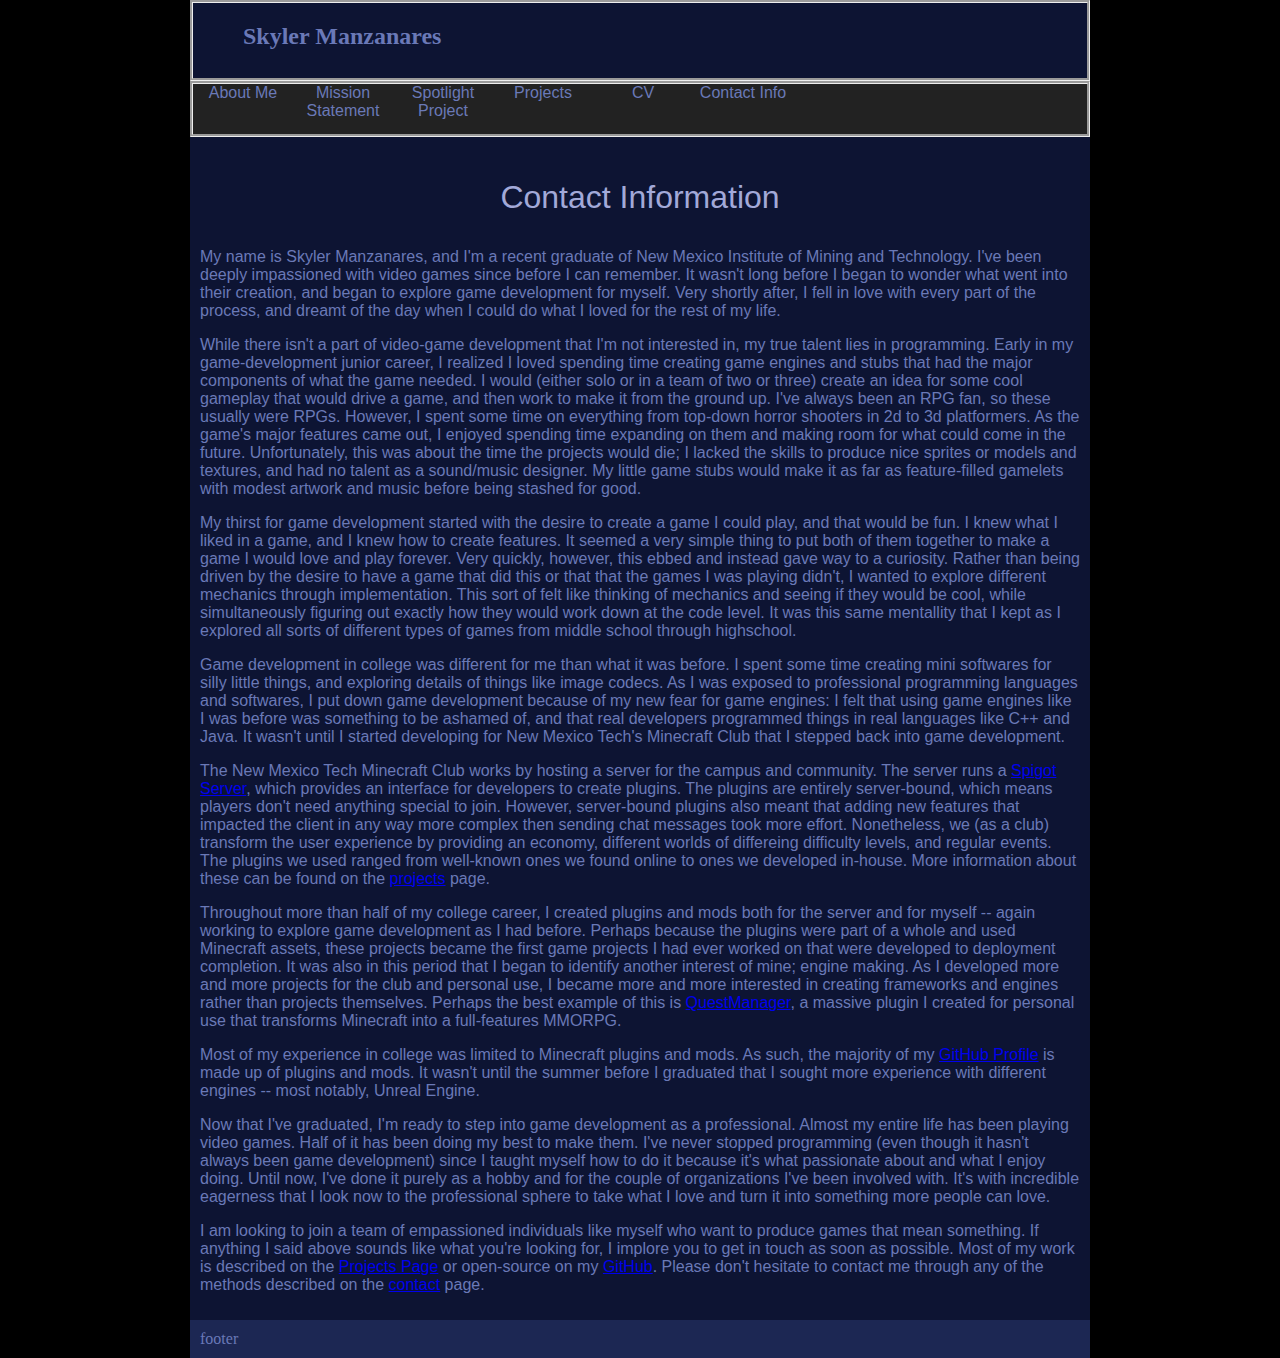
==== contact.html @ 73eb8787 "Filled out index page, and made contact skele" ====
<html>

<head>
<title>Skyler Manzanares</title>
<link type="text/css" rel="stylesheet" href="global.css" />
<script src="scripts/framework.js"></script>
</head>
<body>

<div id="topper">
</div>

<div id="content">
<p id="header">
Contact Information
</p>
<p>
My name is Skyler Manzanares, and I'm a recent graduate of New Mexico Institute of Mining and Technology. I've been
deeply impassioned with video games since before I can remember. It wasn't long before I began to wonder what went into
their creation, and began to explore game development for myself. Very shortly after, I fell in love with every part of
the process, and dreamt of the day when I could do what I loved for the rest of my life.
</p>
<p>
While there isn't a part of video-game development that I'm not interested in, my true talent lies in programming. Early
in my game-development junior career, I realized I loved spending time creating game engines and stubs that had the
major components of what the game needed. I would (either solo or in a team of two or three) create an idea for some
cool gameplay that would drive a game, and then work to make it from the ground up. I've always been an RPG fan, so
these usually were RPGs. However, I spent some time on everything from top-down horror shooters in 2d to 3d platformers.
As the game's major features came out, I enjoyed spending time expanding on them and making room for what could come
in the future. Unfortunately, this was about the time the projects would die; I lacked the skills to produce nice
sprites or models and textures, and had no talent as a sound/music designer. My little game stubs would make it
as far as feature-filled gamelets with modest artwork and music before being stashed for good.
</p>
<p>
My thirst for game development started with the desire to create a game I could play, and that would be fun. I knew what
I liked in a game, and I knew how to create features. It seemed a very simple thing to put both of them together to
make a game I would love and play forever. Very quickly, however, this ebbed and instead gave way to a curiosity.
Rather than being driven by the desire to have a game that did this or that that the games I was playing didn't,
I wanted to explore different mechanics through implementation. This sort of felt like thinking of mechanics and seeing
if they would be cool, while simultaneously figuring out exactly how they would work down at the code level. It was this
same mentallity that I kept as I explored all sorts of different types of games from middle school through highschool.
</p>
<p>
Game development in college was different for me than what it was before. I spent some time creating mini softwares
for silly little things, and exploring details of things like image codecs. As I was exposed to professional programming
languages and softwares, I put down game development because of my new fear for game engines: I felt that using game
engines like I was before was something to be ashamed of, and that real developers programmed things in real languages
like C++ and Java. It wasn't until I started developing for New Mexico Tech's Minecraft Club that I stepped back into
game development.
</p>
<p>
The New Mexico Tech Minecraft Club works by hosting a server for the campus and community. The server runs a
<a href="http://spigotmc.org/">Spigot Server</a>, which provides an interface for developers to create plugins. The
plugins are entirely server-bound, which means players don't need anything special to join. However, server-bound
plugins also meant that adding new features that impacted the client in any way more complex then sending chat messages
took more effort. Nonetheless, we (as a club) transform the user experience by providing an economy, different worlds
of differeing difficulty levels, and regular events. The plugins we used ranged from well-known ones we found online
to ones we developed in-house. More information about these can be found on the <a href="projects.html">projects</a>
page.
</p>
<p>
Throughout more than half of my college career, I created plugins and mods both for the server and for myself -- again
working to explore game development as I had before. Perhaps because the plugins were part of a whole and used
Minecraft assets, these projects became the first game projects I had ever worked on that were developed to deployment
completion. It was also in this period that I began to identify another interest of mine; engine making. As I developed
more and more projects for the club and personal use, I became more and more interested in creating frameworks and
engines rather than projects themselves. Perhaps the best example of this is <a href="projects.html#QuestManager">
QuestManager</a>, a massive plugin I created for personal use that transforms Minecraft into a full-features MMORPG.
</p>
<p>
Most of my experience in college was limited to Minecraft plugins and mods. As such, the majority of my
<a href="http://www.github.com/dove-bren">GitHub Profile</a> is made up of plugins and mods. It wasn't until the summer
before I graduated that I sought more experience with different engines -- most notably, Unreal Engine.
</p>
<p>
Now that I've graduated, I'm ready to step into game development as a professional. Almost my entire life has been
playing video games. Half of it has been doing my best to make them. I've never stopped programming (even though it
hasn't always been game development) since I taught myself how to do it because it's what passionate about and what
I enjoy doing. Until now, I've done it purely as a hobby and for the couple of organizations I've been involved with.
It's with incredible eagerness that I look now to the professional sphere to take what I love and turn it into something
more people can love.
</p>
<p>
I am looking to join a team of empassioned individuals like myself who want to produce games that mean something. If
anything I said above sounds like what you're looking for, I implore you to get in touch as soon as possible. Most
of my work is described on the <a href="projects.html">Projects Page</a> or open-source on
my <a href="http://www.github.com/dove-bren">GitHub</a>. Please don't hesitate to contact me through any of the methods
described on the <a href="contact.html">contact</a> page.
</p>
</div>

<div id="footer">
footer
</div>
</body>


<script>
init_navbar();
init_footbar();
</script>

</html>
---- global.css ----
html {
    background-color: #000000;
}

body {
    width: 900px;
    margin: 0 auto;
    background-color: #0d1433;
    color: #6A79B7;
}

h1 {
    font-family: Georgia, Helvetica, Times, Serif;
}

p {
    font-family: Georgia, Helvetica, Times, Serif;
}

ul.linklist {
    padding-left: 0px;
    margin-top: 0px;
}

li.link {
    list-style: none inside;
    height: 100%;
    width: 100px;
    vertical-align: text-bottom;
    text-align: center;
    display: inline-block;
    background-color: #222;
    color: #6a79b7;
}

li.link:hover {
    background-color: #495894;
    color: #0d1433;
}

li {
    font-family: Georgia, Helvetica, Times, Serif;
}

.inset {
    padding-left: 50px;
}

.article_pic {
    float: left;
    padding: 10px;   
    margin: 10px;
}

.code_snippet {
    border: 2px inset black;
    margin: 10px;
    padding: 5px;
    background-color: #180C33;
    color: #8269B8;
    font-family: monospace, serif, san-serif;
    float: right;
    width: 50%;
}

.subheader {
    text-align: center;
    margin-left: 20px;
    clear: left;
    margin-top: 20px;
    color: 3c7787;
}

.title {
    margin-top: 30px;
    text-align: center;
    clear: right;
    /* background-color: #445544; */
    color: #5b99aa;
    font-size: 18pt;
    padding-top: 10pt;
    padding-bottom: 10pt;
    font-weight: bold;
}

#nav {
    /* float: left; */
    border-style: groove;
    height: 50px;
    /* width: 100%; */
    background-color: #222;
    color: #6a79b7;
}

#banner {
    height: 75px;
    border-style: groove;
    
}

#content {
    /* padding-left: 30px; */
    margin: 0 auto;
    padding: 10px;
}

#footer {
    padding: 10px;
    background-color: 1c2753;
}

#header {
    font-size: 24pt;
    text-align: center;
    width: 100%;
    color: A2A9d8;
}
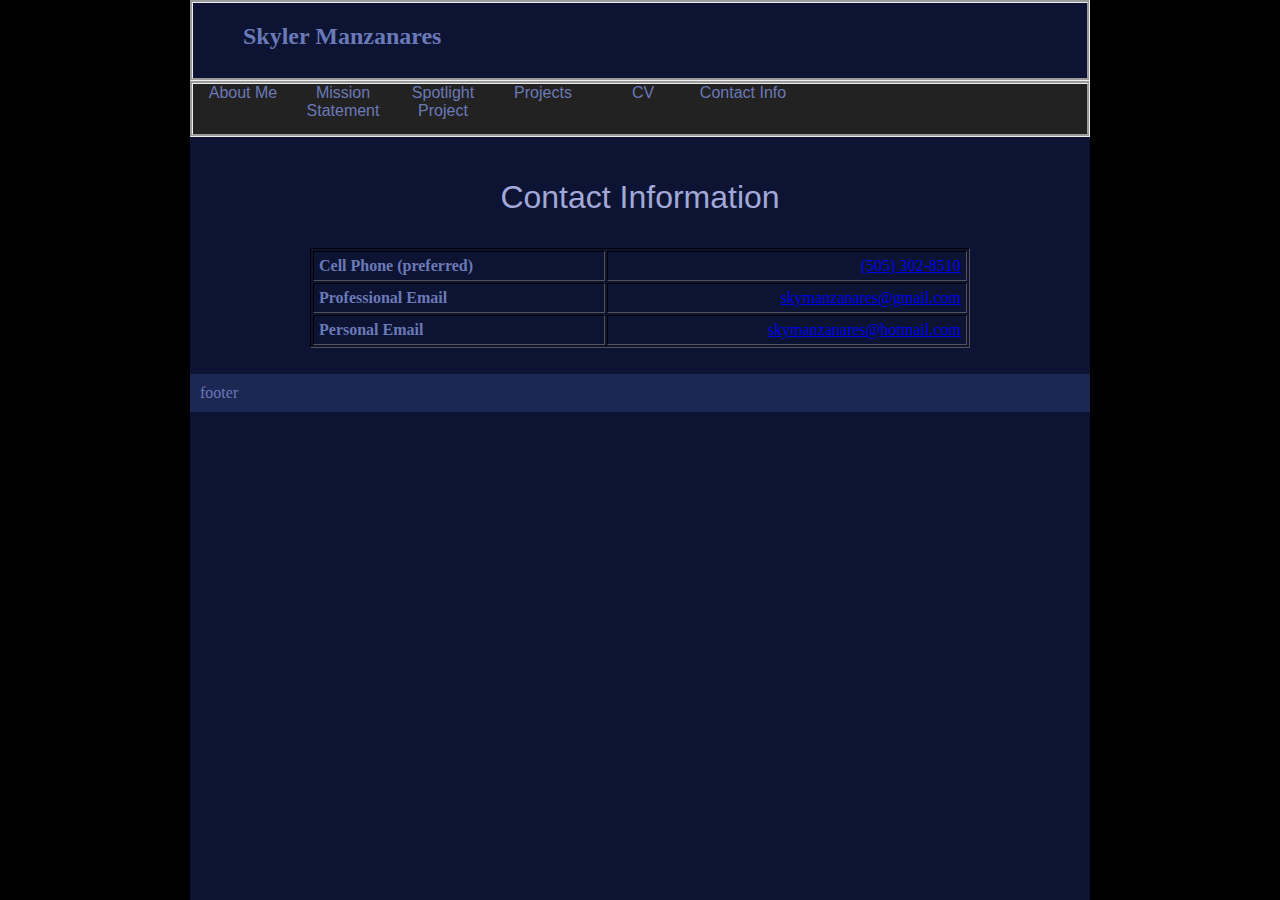
==== commit cfd3f314: "contact update" ====
--- a/contact.html
+++ b/contact.html
@@ -4,6 +4,26 @@
 <title>Skyler Manzanares</title>
 <link type="text/css" rel="stylesheet" href="global.css" />
 <script src="scripts/framework.js"></script>
+<style>
+
+table {
+    border: 1px inset black;
+    text-align: left;
+    width: 75%;
+    padding: 0px;
+}
+
+th {
+    border: 1px inset black;
+    padding: 5px;
+}
+
+td {
+    border: 1px inset black;
+    padding: 5px;
+    text-align: right;
+}
+</style>
 </head>
 <body>
 
@@ -14,78 +34,23 @@
 <p id="header">
 Contact Information
 </p>
+<center>
+<table>
+<tr>
+  <th>Cell Phone (preferred)</th>
+  <td><a href="tel:5053028510">(505) 302-8510</a></td>
+</tr>
+<tr>
+  <th>Professional Email</th>
+  <td><a href="mailto:skymanzanares@gmail.com">skymanzanares@gmail.com</a></td>
+</tr>
+<tr>
+  <th>Personal Email</th>
+  <td><a href="mailto:skymanzanares@hotmail.com">skymanzanares@hotmail.com</a></td>
+</tr>
+</table>
+</center>
 <p>
-My name is Skyler Manzanares, and I'm a recent graduate of New Mexico Institute of Mining and Technology. I've been
-deeply impassioned with video games since before I can remember. It wasn't long before I began to wonder what went into
-their creation, and began to explore game development for myself. Very shortly after, I fell in love with every part of
-the process, and dreamt of the day when I could do what I loved for the rest of my life.
-</p>
-<p>
-While there isn't a part of video-game development that I'm not interested in, my true talent lies in programming. Early
-in my game-development junior career, I realized I loved spending time creating game engines and stubs that had the
-major components of what the game needed. I would (either solo or in a team of two or three) create an idea for some
-cool gameplay that would drive a game, and then work to make it from the ground up. I've always been an RPG fan, so
-these usually were RPGs. However, I spent some time on everything from top-down horror shooters in 2d to 3d platformers.
-As the game's major features came out, I enjoyed spending time expanding on them and making room for what could come
-in the future. Unfortunately, this was about the time the projects would die; I lacked the skills to produce nice
-sprites or models and textures, and had no talent as a sound/music designer. My little game stubs would make it
-as far as feature-filled gamelets with modest artwork and music before being stashed for good.
-</p>
-<p>
-My thirst for game development started with the desire to create a game I could play, and that would be fun. I knew what
-I liked in a game, and I knew how to create features. It seemed a very simple thing to put both of them together to
-make a game I would love and play forever. Very quickly, however, this ebbed and instead gave way to a curiosity.
-Rather than being driven by the desire to have a game that did this or that that the games I was playing didn't,
-I wanted to explore different mechanics through implementation. This sort of felt like thinking of mechanics and seeing
-if they would be cool, while simultaneously figuring out exactly how they would work down at the code level. It was this
-same mentallity that I kept as I explored all sorts of different types of games from middle school through highschool.
-</p>
-<p>
-Game development in college was different for me than what it was before. I spent some time creating mini softwares
-for silly little things, and exploring details of things like image codecs. As I was exposed to professional programming
-languages and softwares, I put down game development because of my new fear for game engines: I felt that using game
-engines like I was before was something to be ashamed of, and that real developers programmed things in real languages
-like C++ and Java. It wasn't until I started developing for New Mexico Tech's Minecraft Club that I stepped back into
-game development.
-</p>
-<p>
-The New Mexico Tech Minecraft Club works by hosting a server for the campus and community. The server runs a
-<a href="http://spigotmc.org/">Spigot Server</a>, which provides an interface for developers to create plugins. The
-plugins are entirely server-bound, which means players don't need anything special to join. However, server-bound
-plugins also meant that adding new features that impacted the client in any way more complex then sending chat messages
-took more effort. Nonetheless, we (as a club) transform the user experience by providing an economy, different worlds
-of differeing difficulty levels, and regular events. The plugins we used ranged from well-known ones we found online
-to ones we developed in-house. More information about these can be found on the <a href="projects.html">projects</a>
-page.
-</p>
-<p>
-Throughout more than half of my college career, I created plugins and mods both for the server and for myself -- again
-working to explore game development as I had before. Perhaps because the plugins were part of a whole and used
-Minecraft assets, these projects became the first game projects I had ever worked on that were developed to deployment
-completion. It was also in this period that I began to identify another interest of mine; engine making. As I developed
-more and more projects for the club and personal use, I became more and more interested in creating frameworks and
-engines rather than projects themselves. Perhaps the best example of this is <a href="projects.html#QuestManager">
-QuestManager</a>, a massive plugin I created for personal use that transforms Minecraft into a full-features MMORPG.
-</p>
-<p>
-Most of my experience in college was limited to Minecraft plugins and mods. As such, the majority of my
-<a href="http://www.github.com/dove-bren">GitHub Profile</a> is made up of plugins and mods. It wasn't until the summer
-before I graduated that I sought more experience with different engines -- most notably, Unreal Engine.
-</p>
-<p>
-Now that I've graduated, I'm ready to step into game development as a professional. Almost my entire life has been
-playing video games. Half of it has been doing my best to make them. I've never stopped programming (even though it
-hasn't always been game development) since I taught myself how to do it because it's what passionate about and what
-I enjoy doing. Until now, I've done it purely as a hobby and for the couple of organizations I've been involved with.
-It's with incredible eagerness that I look now to the professional sphere to take what I love and turn it into something
-more people can love.
-</p>
-<p>
-I am looking to join a team of empassioned individuals like myself who want to produce games that mean something. If
-anything I said above sounds like what you're looking for, I implore you to get in touch as soon as possible. Most
-of my work is described on the <a href="projects.html">Projects Page</a> or open-source on
-my <a href="http://www.github.com/dove-bren">GitHub</a>. Please don't hesitate to contact me through any of the methods
-described on the <a href="contact.html">contact</a> page.
 </p>
 </div>
 
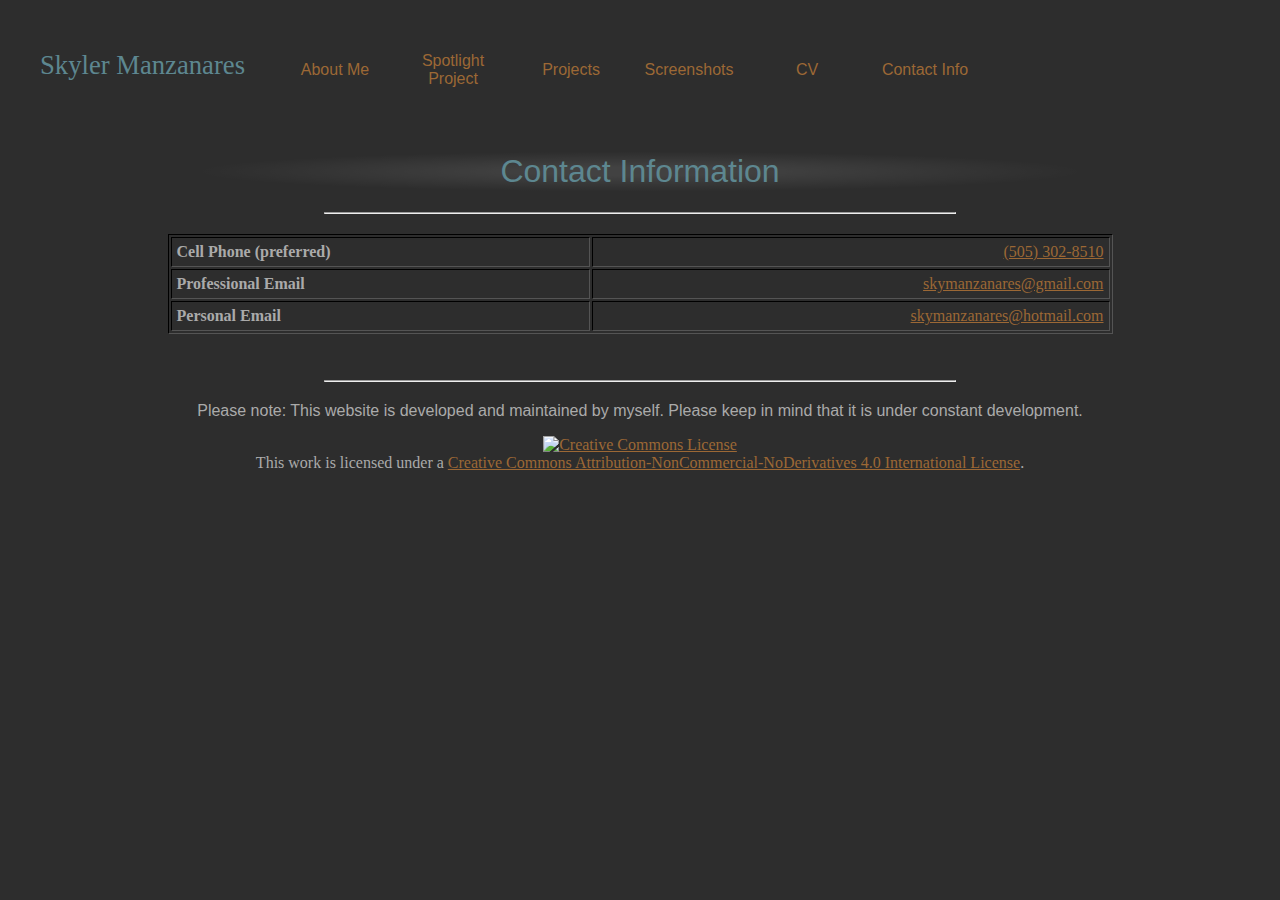
==== commit 3dd1db1a: "color rework" ====
--- a/contact.html
+++ b/contact.html
@@ -34,6 +34,7 @@
 <p id="header">
 Contact Information
 </p>
+<hr class="headerrule" />
 <center>
 <table>
 <tr>
--- a/global.css
+++ b/global.css
@@ -1,12 +1,76 @@
+:root {
+    /*
+    --color-deep-back: #192231;
+    --color-back: #192231;
+    // --color-back: #494e6b;
+    --color-foreground: #CCC;
+    --color-forward: #3366cc;
+    --color-backward: #985e6d;
+    --color-nav-inward: var(--color-forward);
+    --color-nav-outward: var(--color-backward);
+    */
+    
+    /* --color-back: #9eadcf; 
+    --color-back: #EEE;
+    --color-deep-back: var(--color-back);
+    /* --color-back: #494e6b; 
+    --color-foreground: #000011;
+    --color-forward: #5878cc;
+    --color-backward: #FFA684;
+    --color-nav-middle: var(--color-back);
+    --color-nav-inward: var(--color-backward);
+    --color-nav-outward: var(--color-forward);
+    */    
+    
+    /* --color-back: #9eadcf; */
+    --color-back: #2d2d2d;
+    --color-deep-back: var(--color-back);
+    /* --color-back: #494e6b; */
+    --color-foreground: #aaa;
+    --color-forward: #297b2f;
+    --color-forward-dark: #022730;
+    --color-backward: #5D8790;
+    --color-subback: #396A75;
+    --color-nav-middle: #4d2702;
+    --color-nav-inward: #9c6835;
+    --color-nav-outward: #e9be95;
+    
+    /*
+    .color-primary-0 { color: #297B2F }	/* Main Primary color
+    .color-primary-1 { color: #75B779 }
+    .color-primary-2 { color: #46954B }
+    .color-primary-3 { color: #125D17 }
+    .color-primary-4 { color: #013D05 }
+
+    .color-secondary-1-0 { color: #9C6835 }	/* Main Secondary color (1)
+    .color-secondary-1-1 { color: #E9BE95 }
+    .color-secondary-1-2 { color: #BD8B59 }
+    .color-secondary-1-3 { color: #764617 }
+    .color-secondary-1-4 { color: #4D2702 }
+
+    .color-secondary-2-0 { color: #225561 }	/* Main Secondary color (2)
+    .color-secondary-2-1 { color: #5D8790 }
+    .color-secondary-2-2 { color: #396A75 }
+    .color-secondary-2-3 { color: #103E49 }
+    .color-secondary-2-4 { color: #022730 }
+
+    .color-complement-0 { color: #9C3735 }	/* Main Complement color
+    .color-complement-1 { color: #E99795 }
+    .color-complement-2 { color: #BD5C59 }
+    .color-complement-3 { color: #761917 }
+    .color-complement-4 { color: #4D0402 }
+    */
+}
+
 html {
-    background-color: #000000;
+    background-color: var(--color-deep-back);
 }
 
 body {
-    width: 900px;
+    /* width: 900px; */
     margin: 0 auto;
-    background-color: #0d1433;
-    color: #6A79B7;
+    background-color: var(--color-back);
+    color: var(--color-foreground);
 }
 
 h1 {
@@ -20,26 +84,77 @@
 ul.linklist {
     padding-left: 0px;
     margin-top: 0px;
+    margin-bottom: 0px;
+    /* background-color: var(--color-nav-middle); */
+    text-align: center; 
+    height: 100%;
+    display: flex;
+    align-items: center;
+    /* vertical-align: center; */
+}
+
+ul.linklist a {
+    height: 100%;
+    display: table;
+    vertical-align: center;
+    text-decoration: none;
+    margin-right: 1em;
 }
 
 li.link {
     list-style: none inside;
     height: 100%;
     width: 100px;
-    vertical-align: text-bottom;
-    text-align: center;
-    display: inline-block;
-    background-color: #222;
-    color: #6a79b7;
+    vertical-align: middle;
+    text-align: center;
+    display: table-cell;
+    /* background-color: var(--color-nav-middle); */
+    color: var(--color-nav-inward);
+    border-right: 2px solid var(--color-back);
 }
 
 li.link:hover {
-    background-color: #495894;
-    color: #0d1433;
+    background-color: var(--color-nav-inward);
+    color: var(--color-nav-outward);
 }
 
 li {
     font-family: Georgia, Helvetica, Times, Serif;
+}
+
+a {
+    color: var(--color-nav-inward);
+}
+
+div.taglist {
+    
+}
+
+ul.taglist {
+    padding-left: 0px;
+    padding-top: 0px;
+}
+
+li.tag {
+    list-style: none inside;
+    height: 20px;
+    vertical-align: text-bottom;
+    text-align: center;
+    display: inline-block;
+    background-color: var(--color-nav-inward);
+    color: var(--color-nav-outward);
+    margin: 0px 2px;
+    padding: 1px 5px;
+    border: 1px solid black;
+}
+
+a.silent {
+    color: var(--color-foreground);
+}
+
+a.silent:link,
+a.silent:visited {
+    text-decoration: none;
 }
 
 .inset {
@@ -52,12 +167,20 @@
     margin: 10px;
 }
 
+.showpic {
+    /* Picture that's a frontpiece; centered and stuff */
+    /* margin: 20px 0px; */
+    //padding: 15px;
+    margin-top: 10px;
+    width: 90%;
+}
+
 .code_snippet {
     border: 2px inset black;
     margin: 10px;
     padding: 5px;
-    background-color: #180C33;
-    color: #8269B8;
+    background-color: var(--color-forward-dark);
+    color: var(--color-foreground);
     font-family: monospace, serif, san-serif;
     float: right;
     width: 50%;
@@ -65,10 +188,10 @@
 
 .subheader {
     text-align: center;
-    margin-left: 20px;
+    /* margin-left: 20px; */
     clear: left;
     margin-top: 20px;
-    color: 3c7787;
+    color: var(--color-subback);
 }
 
 .title {
@@ -76,26 +199,64 @@
     text-align: center;
     clear: right;
     /* background-color: #445544; */
-    color: #5b99aa;
+    color: var(--color-backward);
     font-size: 18pt;
     padding-top: 10pt;
     padding-bottom: 10pt;
     font-weight: bold;
 }
 
+.desc {
+    
+}
+
+.wrapcontainer {
+    display: block;
+}
+
+.wrappable {
+    display: inline-block;
+}
+
+hr.headerrule {
+    width: 50%;
+    margin-top: -20px;
+    margin-bottom: 20px;
+    color: var(--color-backward)
+}
+
+#topper {
+    /*margin-top: 20px; */
+}
+
 #nav {
     /* float: left; */
-    border-style: groove;
+    /* border-style: groove; */
     height: 50px;
     /* width: 100%; */
-    background-color: #222;
-    color: #6a79b7;
+    /* background-color: #222; */
+    color: var(--color-forward-dark);
+    margin-top: 0px;
+    margin-bottom: 0px;
+    display: inline-block;
+    vertical-align: middle;
+    /* border-bottom-style: solid; */
+    /* border-top-style: solid; */
 }
 
 #banner {
-    height: 75px;
-    border-style: groove;
-    
+    /* height: 75px; */
+    /* border-style: groove; */
+    /* float: left; */
+    display: inline-block;
+    /* vertical-align: middle; */
+    margin-top: 0px;
+    margin-bottom: 0px;
+    font-size: 20pt;
+    padding: 20 40px;
+    padding-top: 50px;
+    color: var(--color-backward);
+    /* background-color: var(--color-forward); */
 }
 
 #content {
@@ -105,13 +266,23 @@
 }
 
 #footer {
+    text-align: center;
     padding: 10px;
-    background-color: 1c2753;
+    margin-top: 30px;
+    /* background-color: 1c2753; */
 }
 
 #header {
     font-size: 24pt;
     text-align: center;
     width: 100%;
-    color: A2A9d8;
-}
+    padding: 10px 0;
+    color: var(--color-backward);
+    --grad-center:rgba(255, 255, 255, 0.1);
+    --grad-outside:rgba(0,0,0,0);
+    background: transparent; /* For browsers that do not support gradients */
+    background: -webkit-linear-gradient(var(--grad-center) 10%, var(--grad-outside) 50%); /*Safari 5.1-6*/
+    background: -o-linear-gradient(var(--grad-center) 10%, var(--grad-outside) 50%); /*Opera 11.1-12*/
+    background: -moz-linear-gradient(var(--grad-center) 10%, var(--grad-outside) 50%); /*Fx 3.6-15*/
+    background: radial-gradient(var(--grad-center) 10%, var(--grad-outside) 50%); /*Standard*/
+}
